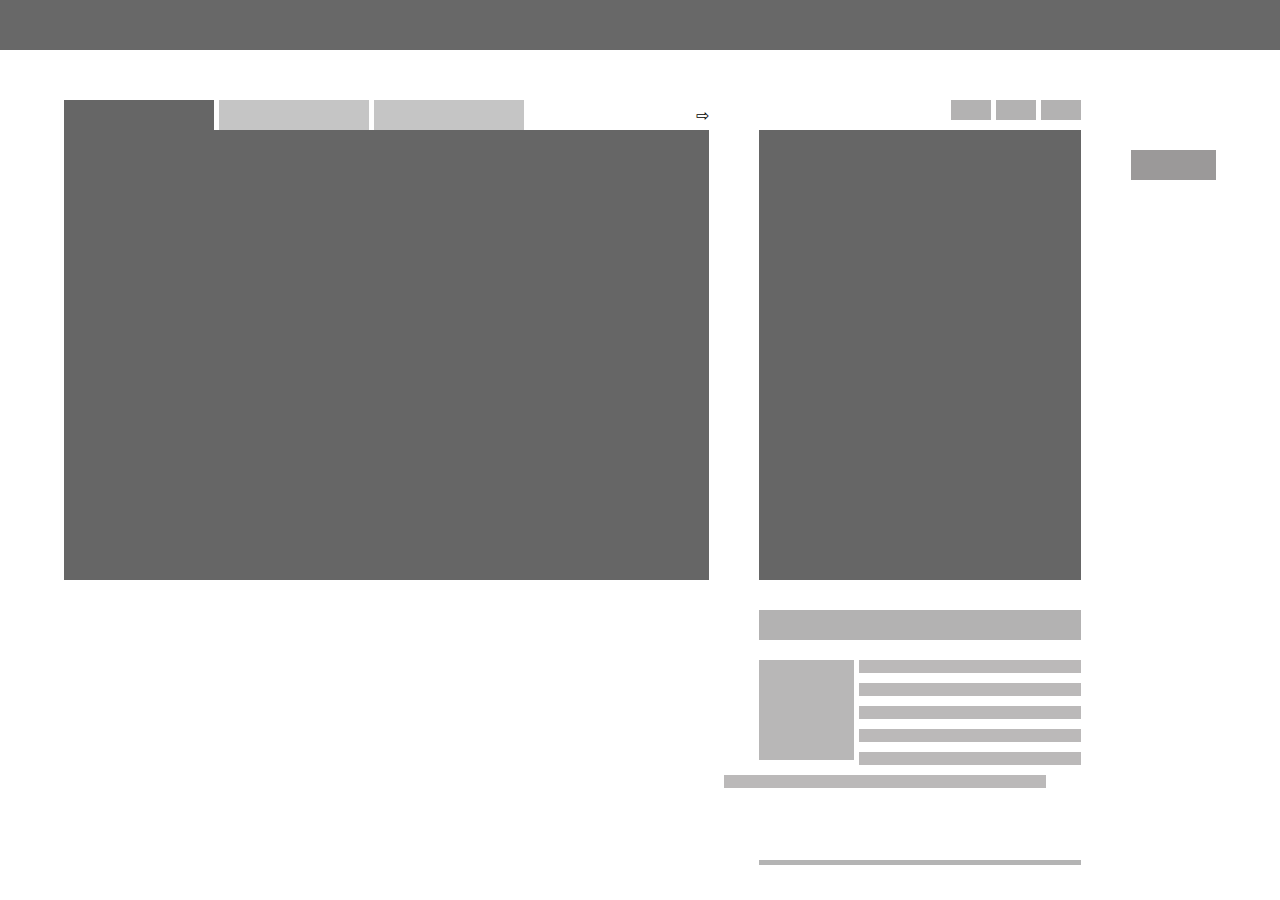
==== Exercise-5/Flexbox.html @ 95e62db9 "flex box" ====
<!DOCTYPE html>
<html lang="en">
<head>
    <meta charset="UTF-8">
    <meta name="viewport" content="width=device-width, initial-scale=1.0">
    <title> Flexbox layout</title>
    <link rel="stylesheet" href="Flexbox.css">
</head>
<body> 
    <header></header>
    <main>
          <!-- Left Side -->
        <div class="left">
            <div class="nav">
                 <nav> 
                    <ul>
                        <li></li>
                        <li></li>
                        <li></li>
                    </ul>
                    </nav>
                    <div class="c1">&#8680;</div>
            </div>
            <div class="mainbox"> </div>
            <div class="container-box">
                <div class="box">
                    <div class="image"></div>
                    <div class="text"></div>
                    <div class="text"></div>
                </div>

                <div class="box">
                    <div class="image"></div>
                    <div class="text"></div>
                    <div class="text"></div>
                
                </div>

                <div class="box">
                    <div class="image"></div>
                    <div class="text"></div>
                    <div class="text"></div>
                </div>

                <div class="box">
                    <div class="image"></div>
                    <div class="text"></div>
                    <div class="text"></div>
                </div>

                <div class="box">
                    <div class="image"></div>
                    <div class="text"></div>
                    <div class="text"></div>
                </div>

               <div class="box">
                    <div class="image"></div>
                    <div class="text"></div>
                    <div class="text"></div>
                </div>

               <div class="box">
                    <div class="image"></div>
                    <div class="text"></div>
                    <div class="text"></div>
                </div>

                <div class="box">
                    <div class="image"></div>
                    <div class="text"></div>
                    <div class="text"></div>
                </div>
                <div class="box">
                    <div class="image"></div>
                    <div class="text"></div>
                    <div class="text"></div>
                </div>

                <div class="box">
                    <div class="image"></div>
                    <div class="text"></div>
                    <div class="text"></div>
                </div>
            </div>
        </div>
         <!-- right Side -->
        <div class="right">
            <div class="right-nav">
                <div></div>
                <div></div>
                <div></div>
            </div>
            <div class="main"></div>
            <div class="caption"></div>
        
        <div class="content">
            <div class="l-box">
                <div class="left-img"></div>
                <div class="left-text">
                    <div class="text"></div>
                    <div class="text"></div>
                    <div class="text"></div>
                    <div class="text"></div>
                    <div class="text"></div>
                    <div class="text"></div>
                </div>
            </div>
            <div class="top">
                <div class="left-img"></div>
                <div class="left-text">
                    <div class="text"></div>
                    <div class="text"></div>
                    <div class="text"></div>
                    <div class="text"></div>
                    <div class="text"></div>
                    <div class="text"></div>
                </div>
            </div>
          
        </div>
        </div>
     <!-- Footer -->
     <div class="footer"></div>
    </main>
</body>
</html>
---- Exercise-5/Flexbox.css ----
*{
    margin: 0%;
    padding: 0%;
    box-sizing: border-box;
}

header {
    background-color: rgb(104, 104, 104);
    height: 50px;
}
main{
    width: 90%;
    margin: 50px auto;
    display: flex;
    justify-content: space-around;
    gap: 50px;
}
main .left{
    flex-basis: 66%;
}
main .right{
    flex-basis: 33%;
}
/* Left Side */
main .left .nav{
    display: flex;
    justify-content: space-between;
    align-items: center;
}
main .left .nav nav ul{
    display: flex;
    justify-content: flex-start;
    align-items: center;
    list-style: none;
    column-gap: 5px;
}
main .left .nav nav ul li{
    width: 150px;
    height: 30px;
    background-color: #c5c5c5;
}
main .left .nav nav ul li:first-child{
    background-color: #666666;
}
main .left .mainbox{
    width: 100%;
    height: 50vh;
    background-color: #666666;
    margin-bottom: 30px;
}
main .left .contenir-box{
    width: 100%;
    display: flex;
    justify-content: space-between;
    align-items: center;
    flex-wrap: wrap;
    gap: 20px;
    row-gap: 50px;
}
main .left .contenir-box .box{
    width: 18%;
    display: flex;
    flex-direction: column;
    row-gap: 16px;
}
main .left .contenir-box .box .image{
    width: 100%;
    height: 20vh;
    background-color: #aaaaaa;
}
main .left .contenir-box .box .text{
    width: 100%;
    height: 10px;
    background-color: #c5c5c5;
}
/* right Side */
main .right .right-nav{
    display: flex;
    justify-content: flex-end;
    gap: 5px;
    margin-bottom: 10px;
}
main .right .right-nav div{
    width: 40px;
    height: 20px;
    background-color: #b3b2b2;
}
main .right .main{
    width: 100%;
    height: 50vh;
    background-color: #666666;
    margin-bottom: 30px;
}
main .right .caption{
    width: 100%;
    height: 30px;
    background-color: #b3b2b2;
    margin-bottom: 20px;
}
main .right .content{
    display: flex;
    flex-direction: column;
    row-gap: 50px;
}
main .right .l-box{
    display: flex;
    column-gap: 5px;
    justify-content:flex-start ;
    position: relative;
}

main .right .l-box:nth-child(1)::after{
    content: '';
    width: 100%;
    height: 5px;
    background-color: #b4b4b4;
    position: absolute;
    top: 200px;
}
main .right .l-box .left-img{
    flex-basis: 30%;
    height: 100px;
    background-color: #b8b7b7;
}
main .right .l-box .left-text{
    flex-basis: 70%;
    display: flex;
    flex-direction: column;
    row-gap: 10px;
}
main .right .l-box .left-text .text{
    width: 100%;
    height: 13px;
    background-color: #bbb9b9;
}
main .right .l-box::nth-child(2){
    margin-top: 50px;
}
main .right .l-box .left-text .text:nth-child(6)  {
    margin-left: -135px;
    width: 145%;
}
main .right .l-box .left-text .text:nth-child(7)  {
    margin-left: -135px;
    width: 145%;
}
  
  /* footer */
  .footer {
    background-color: rgb(155, 153, 153);
    margin-top: 50px;
    width: 100px;
    height: 30px;
  }
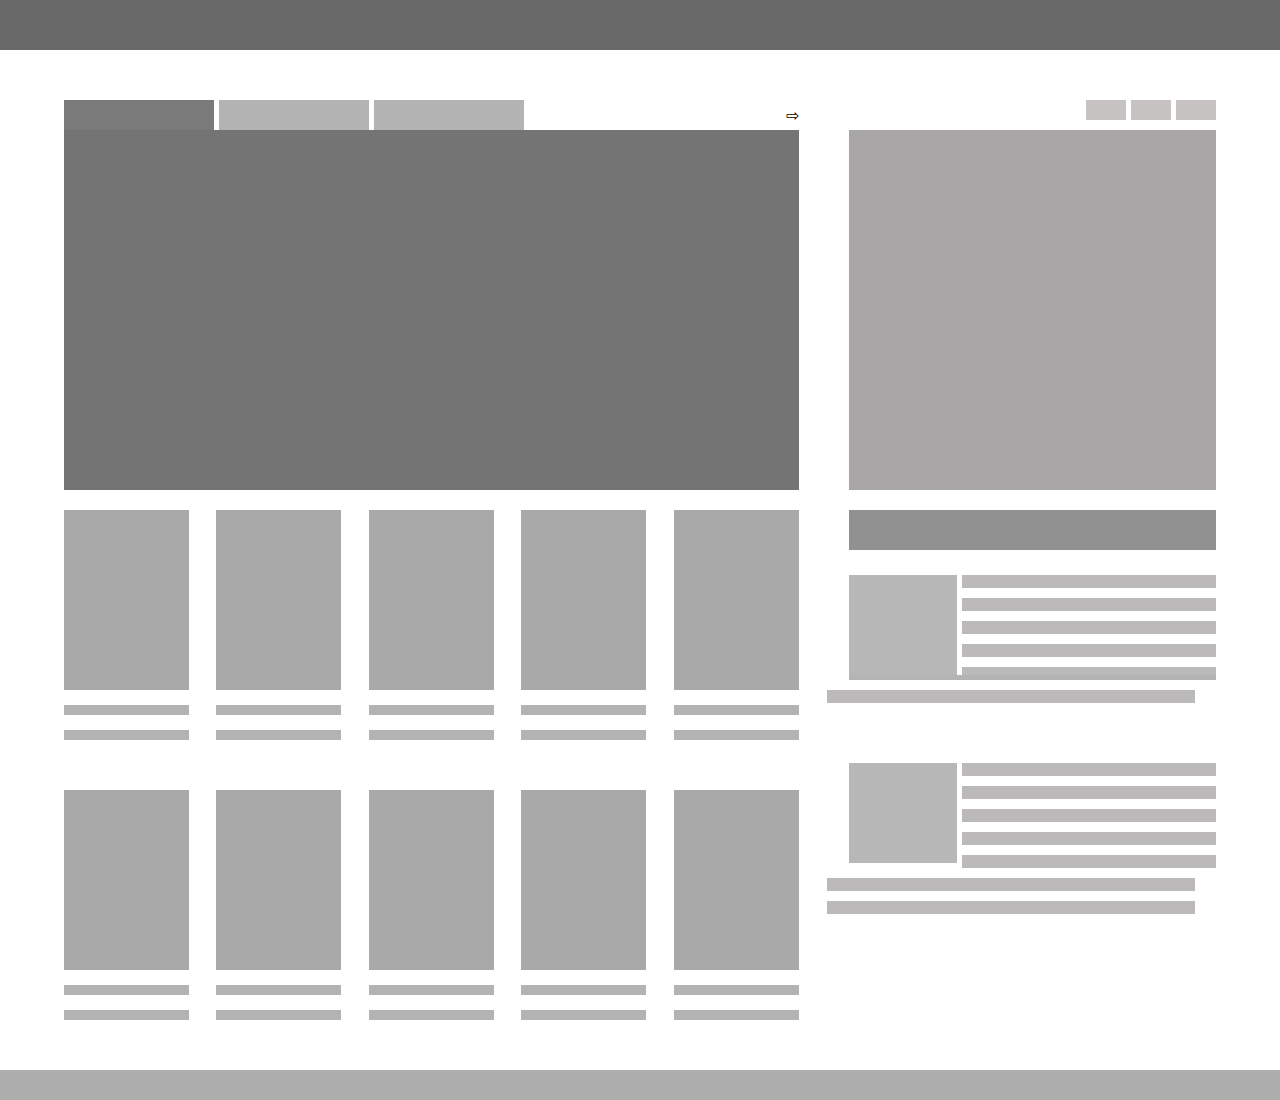
==== commit da8cf54d: "تعديل ملفات Flexbox في Exercise-5" ====
--- a/Exercise-5/Flexbox.html
+++ b/Exercise-5/Flexbox.html
@@ -22,7 +22,7 @@
                     <div class="c1">&#8680;</div>
             </div>
             <div class="mainbox"> </div>
-            <div class="container-box">
+            <div class="contanir-box">
                 <div class="box">
                     <div class="image"></div>
                     <div class="text"></div>
@@ -92,12 +92,12 @@
                 <div></div>
             </div>
             <div class="main"></div>
-            <div class="caption"></div>
+            <div class="line"></div>
         
         <div class="content">
             <div class="l-box">
-                <div class="left-img"></div>
-                <div class="left-text">
+                <div class="right-img"></div>
+                <div class="right-text">
                     <div class="text"></div>
                     <div class="text"></div>
                     <div class="text"></div>
@@ -106,9 +106,10 @@
                     <div class="text"></div>
                 </div>
             </div>
-            <div class="top">
-                <div class="left-img"></div>
-                <div class="left-text">
+            <div class="l-box">
+                <div class="right-img"></div>
+                <div class="right-text">
+                    <div class="text"></div>
                     <div class="text"></div>
                     <div class="text"></div>
                     <div class="text"></div>
@@ -120,8 +121,9 @@
           
         </div>
         </div>
+    </main>
      <!-- Footer -->
      <div class="footer"></div>
-    </main>
+
 </body>
 </html>--- a/Exercise-5/Flexbox.css
+++ b/Exercise-5/Flexbox.css
@@ -16,10 +16,10 @@
     gap: 50px;
 }
 main .left{
-    flex-basis: 66%;
+    flex-basis: 90%;
 }
 main .right{
-    flex-basis: 33%;
+    flex-basis: 45%;
 }
 /* Left Side */
 main .left .nav{
@@ -37,18 +37,18 @@
 main .left .nav nav ul li{
     width: 150px;
     height: 30px;
-    background-color: #c5c5c5;
+    background-color: #b3b3b3;
 }
 main .left .nav nav ul li:first-child{
-    background-color: #666666;
+    background-color: #7a7a7a;
 }
 main .left .mainbox{
     width: 100%;
-    height: 50vh;
-    background-color: #666666;
-    margin-bottom: 30px;
+    height: 40vh;
+    background-color: #757474;
+    margin-bottom: 20px;
 }
-main .left .contenir-box{
+main .left .contanir-box{
     width: 100%;
     display: flex;
     justify-content: space-between;
@@ -57,21 +57,21 @@
     gap: 20px;
     row-gap: 50px;
 }
-main .left .contenir-box .box{
-    width: 18%;
+main .left .contanir-box .box{
+    width: 17%;
     display: flex;
     flex-direction: column;
-    row-gap: 16px;
+    row-gap: 15px;
 }
-main .left .contenir-box .box .image{
+main .left .contanir-box .box .image{
     width: 100%;
     height: 20vh;
-    background-color: #aaaaaa;
+    background-color: #aaa9a9;
 }
-main .left .contenir-box .box .text{
+main .left .contanir-box .box .text{
     width: 100%;
     height: 10px;
-    background-color: #c5c5c5;
+    background-color: #b4b3b3;
 }
 /* right Side */
 main .right .right-nav{
@@ -83,25 +83,26 @@
 main .right .right-nav div{
     width: 40px;
     height: 20px;
-    background-color: #b3b2b2;
+    background-color: #c7c3c3;
 }
 main .right .main{
     width: 100%;
-    height: 50vh;
-    background-color: #666666;
-    margin-bottom: 30px;
+    height: 40vh;
+    background-color: #a8a6a6;
+    margin-bottom: 20px;
 }
-main .right .caption{
+main .right .line{
     width: 100%;
-    height: 30px;
-    background-color: #b3b2b2;
-    margin-bottom: 20px;
+    height: 40px;
+    background-color: #919191;
+    margin-bottom: 25px;
 }
 main .right .content{
     display: flex;
     flex-direction: column;
-    row-gap: 50px;
+    row-gap: 60px;
 }
+
 main .right .l-box{
     display: flex;
     column-gap: 5px;
@@ -115,20 +116,20 @@
     height: 5px;
     background-color: #b4b4b4;
     position: absolute;
-    top: 200px;
+    top: 100px;
 }
-main .right .l-box .left-img{
+main .right .l-box .right-img{
     flex-basis: 30%;
     height: 100px;
     background-color: #b8b7b7;
 }
-main .right .l-box .left-text{
+main .right .l-box .right-text{
     flex-basis: 70%;
     display: flex;
     flex-direction: column;
     row-gap: 10px;
 }
-main .right .l-box .left-text .text{
+main .right .l-box .right-text .text{
     width: 100%;
     height: 13px;
     background-color: #bbb9b9;
@@ -136,19 +137,19 @@
 main .right .l-box::nth-child(2){
     margin-top: 50px;
 }
-main .right .l-box .left-text .text:nth-child(6)  {
+main .right .l-box .right-text .text:nth-child(6)  {
     margin-left: -135px;
     width: 145%;
 }
-main .right .l-box .left-text .text:nth-child(7)  {
+main .right .l-box .right-text .text:nth-child(7)  {
     margin-left: -135px;
     width: 145%;
 }
   
   /* footer */
   .footer {
-    background-color: rgb(155, 153, 153);
-    margin-top: 50px;
-    width: 100px;
-    height: 30px;
+    background-color: rgb(175, 174, 174);
+    height: 30px; 
+    width: 100%;
+    margin-top: auto;
   }